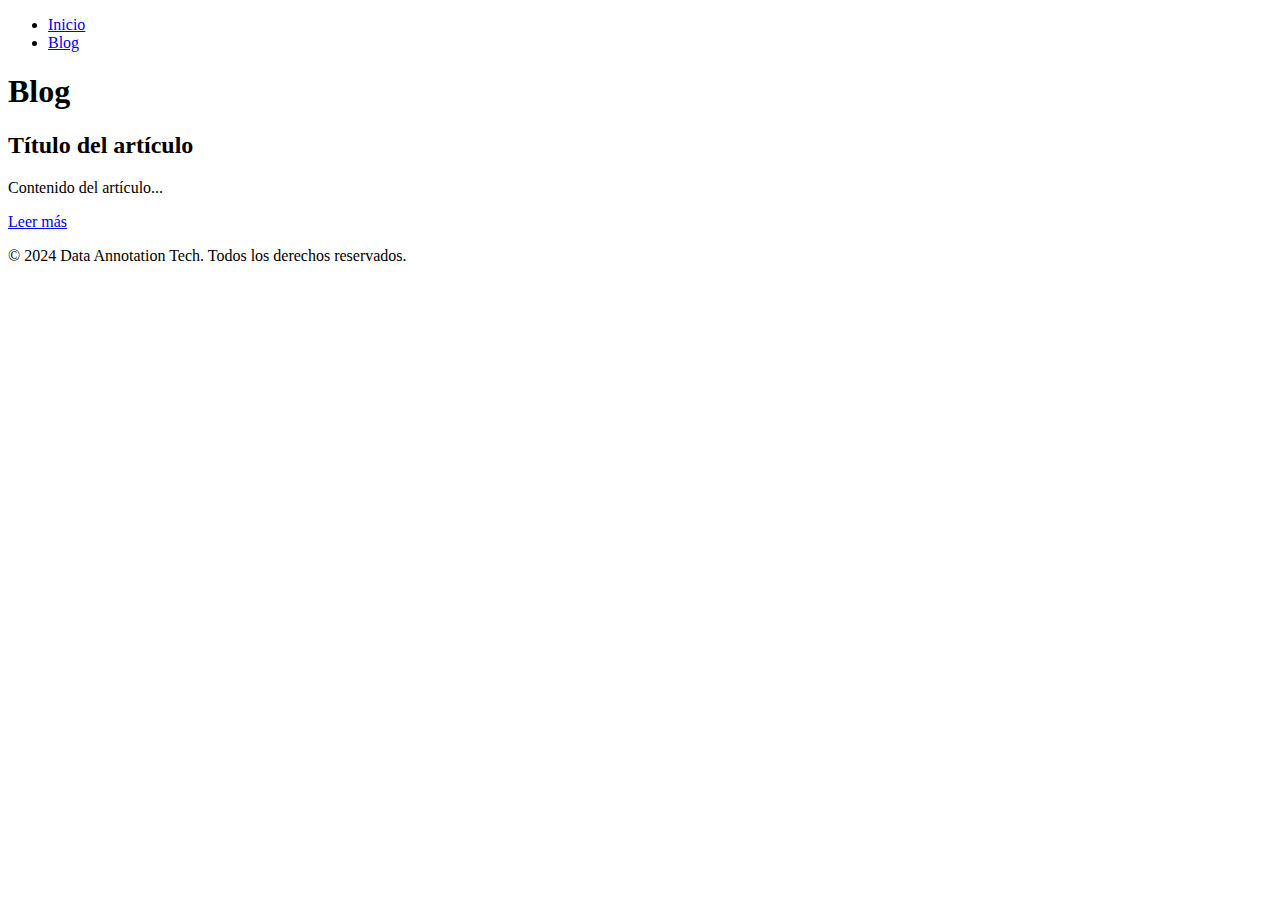
==== blog.html @ 12172bbf "Create blog.html" ====
<!DOCTYPE html>
<html lang="es">
<head>
    <meta charset="UTF-8">
    <meta name="viewport" content="width=device-width, initial-scale=1.0">
    <title>Blog - Data Annotation Tech</title>
    <meta name="description" content="Encuentra las últimas novedades y artículos sobre anotación de datos y más en nuestro blog.">
    <meta name="keywords" content="anotación de datos, blog, tecnología, empleo, México">
    <link rel="stylesheet" href="styles.css">
</head>
<body>
    <header>
        <nav>
            <ul>
                <li><a href="index.html">Inicio</a></li>
                <li><a href="blog.html">Blog</a></li>
                <!-- Otros enlaces de navegación -->
            </ul>
        </nav>
    </header>
    <main>
        <section id="blog-posts">
            <h1>Blog</h1>
            <article>
                <h2>Título del artículo</h2>
                <p>Contenido del artículo...</p>
                <a href="post1.html">Leer más</a>
            </article>
            <!-- Más artículos -->
        </section>
    </main>
    <footer>
        <p>&copy; 2024 Data Annotation Tech. Todos los derechos reservados.</p>
    </footer>
</body>
</html>
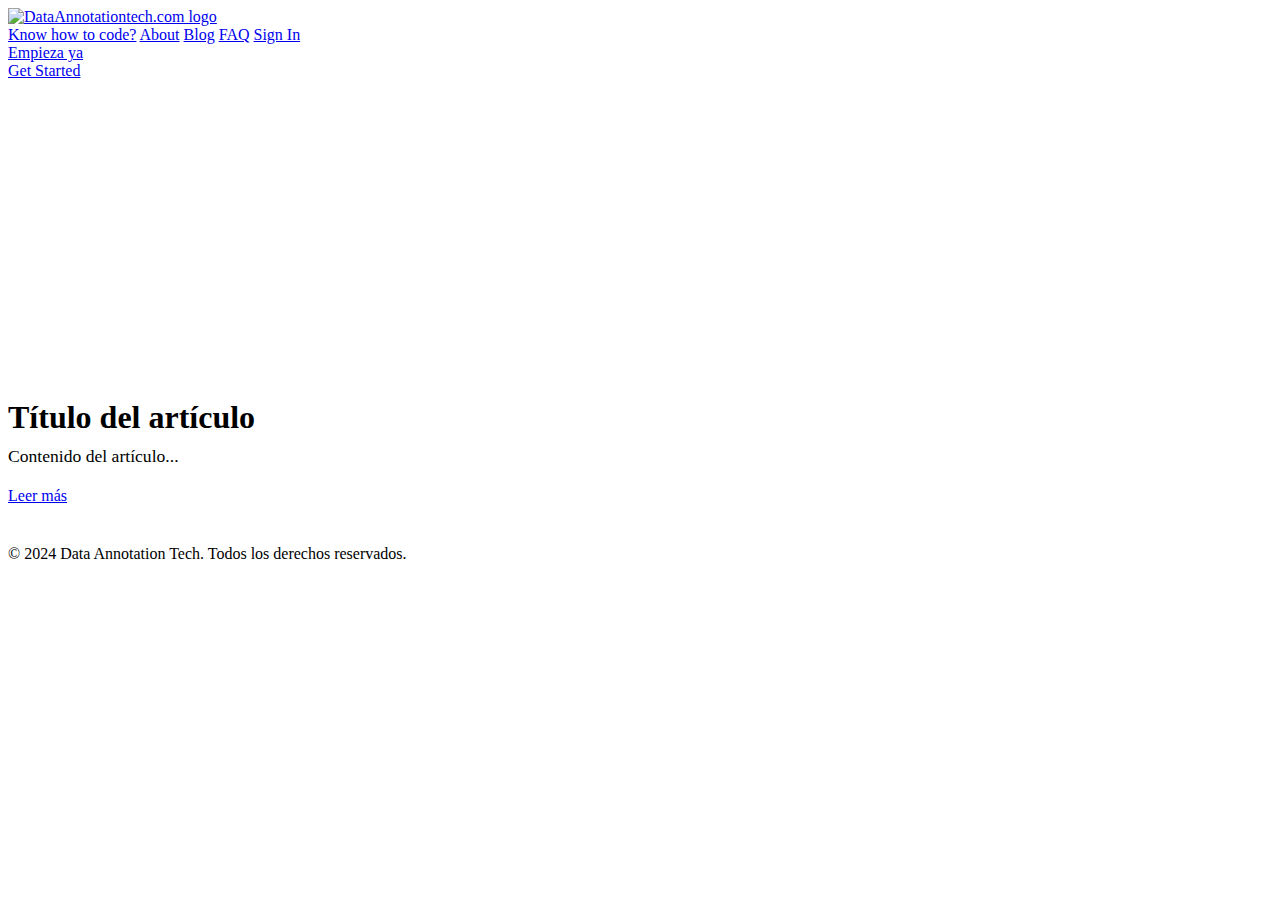
==== commit f096f10c: "Update blog.html" ====
--- a/blog.html
+++ b/blog.html
@@ -9,28 +9,63 @@
     <link rel="stylesheet" href="styles.css">
 </head>
 <body>
-    <header>
-        <nav>
-            <ul>
-                <li><a href="index.html">Inicio</a></li>
-                <li><a href="blog.html">Blog</a></li>
-                <!-- Otros enlaces de navegación -->
-            </ul>
-        </nav>
-    </header>
-    <main>
-        <section id="blog-posts">
-            <h1>Blog</h1>
-            <article>
-                <h2>Título del artículo</h2>
-                <p>Contenido del artículo...</p>
-                <a href="post1.html">Leer más</a>
-            </article>
-            <!-- Más artículos -->
-        </section>
-    </main>
-    <footer>
-        <p>&copy; 2024 Data Annotation Tech. Todos los derechos reservados.</p>
-    </footer>
+    <div class="page-wrapper">
+        <div class="global-styles w-embed">
+            <!-- Include the same styles from index.html here if necessary -->
+        </div>
+        <div>
+            <div data-collapse="medium" data-animation="default" data-duration="400" fs-scrolldisable-element="smart-nav" data-easing="ease" data-easing2="ease" role="banner" class="navbar_component w-nav">
+                <div class="navbar_container">
+                    <a href="index.html" aria-current="page" class="navbar_logo-link signup-button w-nav-brand w--current"><img src="https://assets-global.website-files.com/6459eb6341c323e922c56917/645cba55e56a8c7333bd24b6_Logo%20white.svg" loading="lazy" alt="DataAnnotationtech.com logo" class="navbar_logo"></a>
+                    <nav role="navigation" class="navbar_menu is-page-height-tablet w-nav-menu">
+                        <a href="#" class="navbar_link hide w-nav-link">Testimonios</a>
+                        <a href="programmers.html" class="navbar_link signup-button w-nav-link">Know how to code?</a>
+                        <a href="about.html" class="navbar_link signup-button w-nav-link">About</a>
+                        <a href="blog.html" class="navbar_link signup-button w-nav-link">Blog</a>
+                        <a href="faq.html" class="navbar_link signup-button w-nav-link">FAQ</a>
+                        <a href="#" onclick="return gtag_report_conversion('https://t.me/Prueba_Data_Tech_bot');" class="navbar_link w-nav-link">Sign In</a>
+                        <div class="navbar_menu-buttons signup-button">
+                            <a href="#" onclick="return gtag_report_conversion('https://t.me/Prueba_Data_Tech_bot');" class="button is-alternate is-small signup-button w-button">Empieza ya</a>
+                        </div>
+                    </nav>
+                    <div class="show-tablet">
+                        <a href="#" onclick="return gtag_report_conversion('https://t.me/Prueba_Data_Tech_bot');" class="button-nav-small signup-button w-button">Get Started</a>
+                        <div class="navbar_menu-button w-nav-button">
+                            <div class="menu-icon1">
+                                <div class="menu-icon_line-top"></div>
+                                <div class="menu-icon_line-middle">
+                                    <div class="menu-icon_line-middle-inner"></div>
+                                </div>
+                                <div class="menu-icon_line-bottom"></div>
+                            </div>
+                        </div>
+                    </div>
+                </div>
+            </div>
+            <div class="navbar_trigger-dark"></div>
+        </div>
+        <main class="main-wrapper">
+            <section class="hero">
+                <h1>Bienvenido al Blog</h1>
+                <p>Encuentra las últimas novedades y artículos sobre anotación de datos y más.</p>
+            </section>
+            <section class="padding-global">
+                <div class="container-large">
+                    <div class="blog-posts">
+                        <article class="blog-post">
+                            <h2>Título del artículo</h2>
+                            <p>Contenido del artículo...</p>
+                            <a href="post1.html">Leer más</a>
+                        </article>
+                        <!-- Más artículos -->
+                    </div>
+                </div>
+            </section>
+        </main>
+        <footer>
+            <p>&copy; 2024 Data Annotation Tech. Todos los derechos reservados.</p>
+        </footer>
+    </div>
+    <script src="scripts.js" defer></script>
 </body>
 </html>
--- a/styles.css
+++ b/styles.css
@@ -0,0 +1,236 @@
+/* styles.css */
+@import url('https://assets-global.website-files.com/6459eb6341c323e922c56917/css/data-annotation-tech.f38b93010.min.css');
+
+* {
+    -webkit-font-smoothing: antialiased;
+    -moz-osx-font-smoothing: grayscale;
+    -o-font-smoothing: antialiased;
+}
+
+.hero {
+    background: url('https://assets-global.website-files.com/6459eb6341c323e922c56917/645ca342acfcd111a83da124_home%20header%20bg.webp') center center/cover no-repeat;
+    padding: 100px 0;
+    text-align: center;
+    color: white;
+}
+
+.hero h1 {
+    font-size: 2.5em;
+    margin: 0;
+}
+
+.hero p {
+    font-size: 1.2em;
+    margin: 10px 0 0;
+}
+
+.blog-post {
+    margin: 40px 0;
+}
+
+.blog-post h2 {
+    font-size: 2em;
+    margin: 0 0 10px;
+}
+
+.blog-post p {
+    font-size: 1.1em;
+    margin: 0 0 20px;
+}
+
+/* Focus state style for keyboard navigation for the focusable elements */
+*[tabindex]:focus-visible,
+input[type="file"]:focus-visible {
+    outline: 0.125rem solid #4d65ff;
+    outline-offset: 0.125rem;
+}
+
+/* Get rid of top margin on first element in any rich text element */
+.w-richtext >:not(div):first-child,
+.w-richtext > div:first-child >:first-child {
+    margin-top: 0 !important;
+}
+
+/* Get rid of bottom margin on last element in any rich text element */
+.w-richtext>:last-child,
+.w-richtext ol li:last-child,
+.w-richtext ul li:last-child {
+    margin-bottom: 0 !important;
+}
+
+/* Prevent all click and hover interaction with an element */
+.pointer-events-off {
+    pointer-events: none;
+}
+
+/* Enables all click and hover interaction with an element */
+.pointer-events-on {
+    pointer-events: auto;
+}
+
+/* Create a class of .div-square which maintains a 1:1 dimension of a div */
+.div-square::after {
+    content: "";
+    display: block;
+    padding-bottom: 100%;
+}
+
+/* Make sure containers never lose their center alignment */
+.container-medium,
+.container-small,
+.container-large {
+    margin-right: auto !important;
+    margin-left: auto !important;
+}
+
+/* Apply "..." after 3 lines of text */
+.text-style-3lines {
+    display: -webkit-box;
+    overflow: hidden;
+    -webkit-line-clamp: 3;
+    -webkit-box-orient: vertical;
+}
+
+/* Apply "..." after 2 lines of text */
+.text-style-2lines {
+    display: -webkit-box;
+    overflow: hidden;
+    -webkit-line-clamp: 2;
+    -webkit-box-orient: vertical;
+}
+
+/* Adds inline flex display */
+.display-inlineflex {
+    display: inline-flex;
+}
+
+/* These classes are never overwritten */
+.hide {
+    display: none !important;
+}
+
+@media screen and (max-width: 991px) {
+    .hide,
+    .hide-tablet {
+        display: none !important;
+    }
+}
+
+@media screen and (max-width: 767px) {
+    .hide-mobile-landscape {
+        display: none !important;
+    }
+}
+
+@media screen and (max-width: 479px) {
+    .hide-mobile {
+        display: none !important;
+    }
+}
+
+.margin-0 {
+    margin: 0rem !important;
+}
+
+.padding-0 {
+    padding: 0rem !important;
+}
+
+.spacing-clean {
+    padding: 0rem !important;
+    margin: 0rem !important;
+}
+
+.margin-top {
+    margin-right: 0rem !important;
+    margin-bottom: 0rem !important;
+    margin-left: 0rem !important;
+}
+
+.padding-top {
+    padding-right: 0rem !important;
+    padding-bottom: 0rem !important;
+    padding-left: 0rem !important;
+}
+
+.margin-right {
+    margin-top: 0rem !important;
+    margin-bottom: 0rem !important;
+    margin-left: 0rem !important;
+}
+
+.padding-right {
+    padding-top: 0rem !important;
+    padding-bottom: 0rem !important;
+    padding-left: 0rem !important;
+}
+
+.margin-bottom {
+    margin-top: 0rem !important;
+    margin-right: 0rem !important;
+    margin-left: 0rem !important;
+}
+
+.padding-bottom {
+    padding-top: 0rem !important;
+    padding-right: 0rem !important;
+    padding-left: 0rem !important;
+}
+
+.margin-left {
+    margin-top: 0rem !important;
+    margin-right: 0rem !important;
+    margin-bottom: 0rem !important;
+}
+
+.padding-left {
+    padding-top: 0rem !important;
+    padding-right: 0rem !important;
+    padding-bottom: 0rem !important;
+}
+
+.margin-horizontal {
+    margin-top: 0rem !important;
+    margin-bottom: 0rem !important;
+}
+
+.padding-horizontal {
+    padding-top: 0rem !important;
+    padding-bottom: 0rem !important;
+}
+
+.margin-vertical {
+    margin-right: 0rem !important;
+    margin-left: 0rem !important;
+}
+
+.padding-vertical {
+    padding-right: 0rem !important;
+    padding-left: 0rem !important;
+}
+
+/* Apply "..." at 100% width */
+.truncate-width {
+    width: 100%;
+    white-space: nowrap;
+    overflow: hidden;
+    text-overflow: ellipsis;
+}
+
+/* Removes native scrollbar */
+.no-scrollbar {
+    -ms-overflow-style: none;
+    overflow: -moz-scrollbars-none;
+}
+
+.no-scrollbar::-webkit-scrollbar {
+    display: none;
+}
+
+.testi-tooltip {
+    -webkit-overflow-scrolling: touch;
+}
+
+.overflow-clip {
+    overflow: clip;
+}
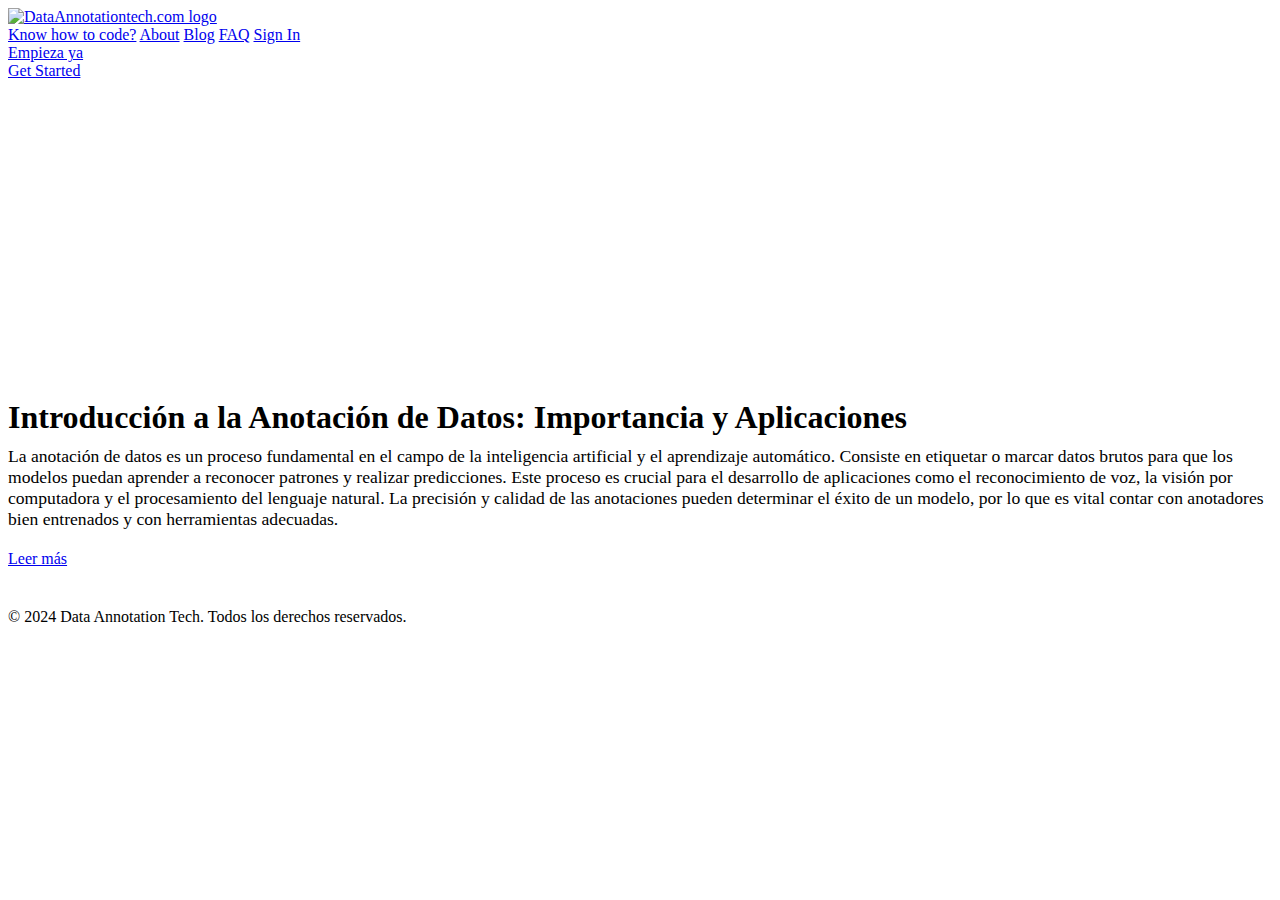
==== commit bf9f7ea9: "Update blog.html" ====
--- a/blog.html
+++ b/blog.html
@@ -53,8 +53,8 @@
                 <div class="container-large">
                     <div class="blog-posts">
                         <article class="blog-post">
-                            <h2>Título del artículo</h2>
-                            <p>Contenido del artículo...</p>
+                            <h2>Introducción a la Anotación de Datos: Importancia y Aplicaciones</h2>
+                            <p>La anotación de datos es un proceso fundamental en el campo de la inteligencia artificial y el aprendizaje automático. Consiste en etiquetar o marcar datos brutos para que los modelos puedan aprender a reconocer patrones y realizar predicciones. Este proceso es crucial para el desarrollo de aplicaciones como el reconocimiento de voz, la visión por computadora y el procesamiento del lenguaje natural. La precisión y calidad de las anotaciones pueden determinar el éxito de un modelo, por lo que es vital contar con anotadores bien entrenados y con herramientas adecuadas.</p>
                             <a href="post1.html">Leer más</a>
                         </article>
                         <!-- Más artículos -->
